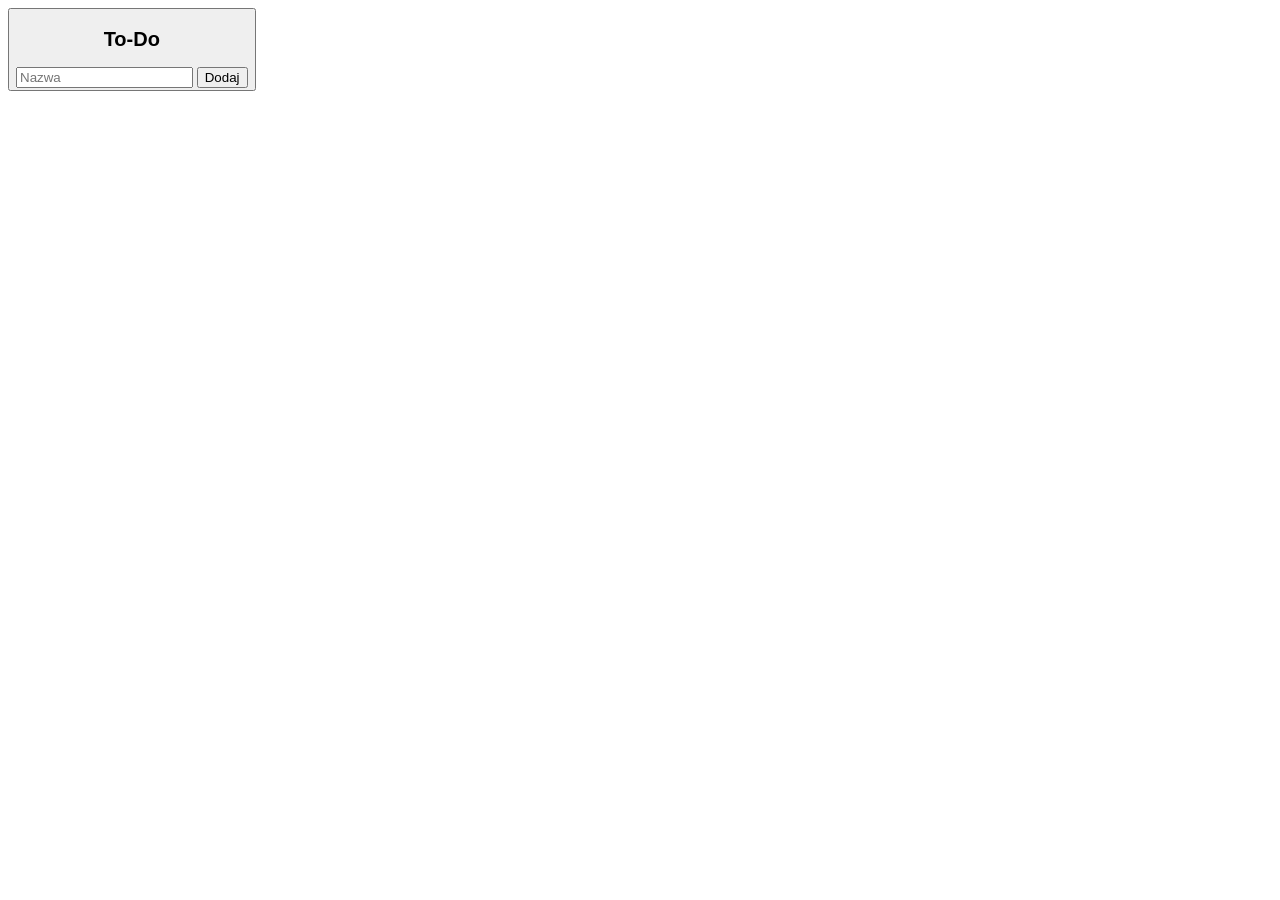
==== Lab2/lab2.html @ afa41eeb "lab2" ====
<!DOCTYPE html>
<html>
  <head>
    <title>To-Do</title>
    <link rel="stylesheet" href="style.css" />
  </head>
  <body>
    <button class="wrapper">
      <h2>To-Do</h2>
      <p></p>
      <ul class="tasks">
        <li>Loading tasks...</li>
      </ul>
      <form class="add-tasks">
        <input type="text" name="task" placeholder="Nazwa" required />
        <input type="submit" value="Dodaj" />
      </form>

    <script>
        const addTasks = document.querySelector(".add-tasks");
        const list = document.querySelector(".tasks");
        let tasks = JSON.parse(localStorage.getItem("tasks")) || [];

        function addTask(event) {
        event.preventDefault();
        const text = this.querySelector("[name=task]").value; 

        const newTask = {
          text,
          done: false,
        };

        tasks.push(newTask);
        populateList(tasks, list);
        localStorage.setItem("tasks", JSON.stringify(tasks));
        this.reset();
      }

      function populateList(tasks = [], list) {
        list.innerHTML = tasks
          .map((task, i) => {
            return `
          <p>
            <input type="checkbox" data-index=${i} id="task${i}"
            ${task.done ? "checked" : ""}/>
            <label for="task${i}">${task.text}</label>
            <button id="delete">Usuń</button>
          </p>
          `;
          })
          .join(""); 
      }

      function toggleDone(e) {
        if (!e.target.matches("input")) return;
        const element = e.target;
        const index = element.dataset.index;
        tasks[index].done = !tasks[index].done;
        localStorage.setItem("tasks", JSON.stringify(tasks));
        populateList(tasks, list);
      }

      addTasks.addEventListener("submit", addTask);
      list.addEventListener("click", toggleDone);
      populateList(tasks, list);

      const createBtnEl = document.getElementById('createElement');
      const deleteBtnEl = document.getElementById('deleteElement');


    function createElementWithText(tagName, textContent, className) {
        const newElement = document.createElement(tagName);
        newElement.textContent = textContent;
        newElement.setAttribute('class', className);
        return newElement;
    }
    </script>
  </body>
</html>
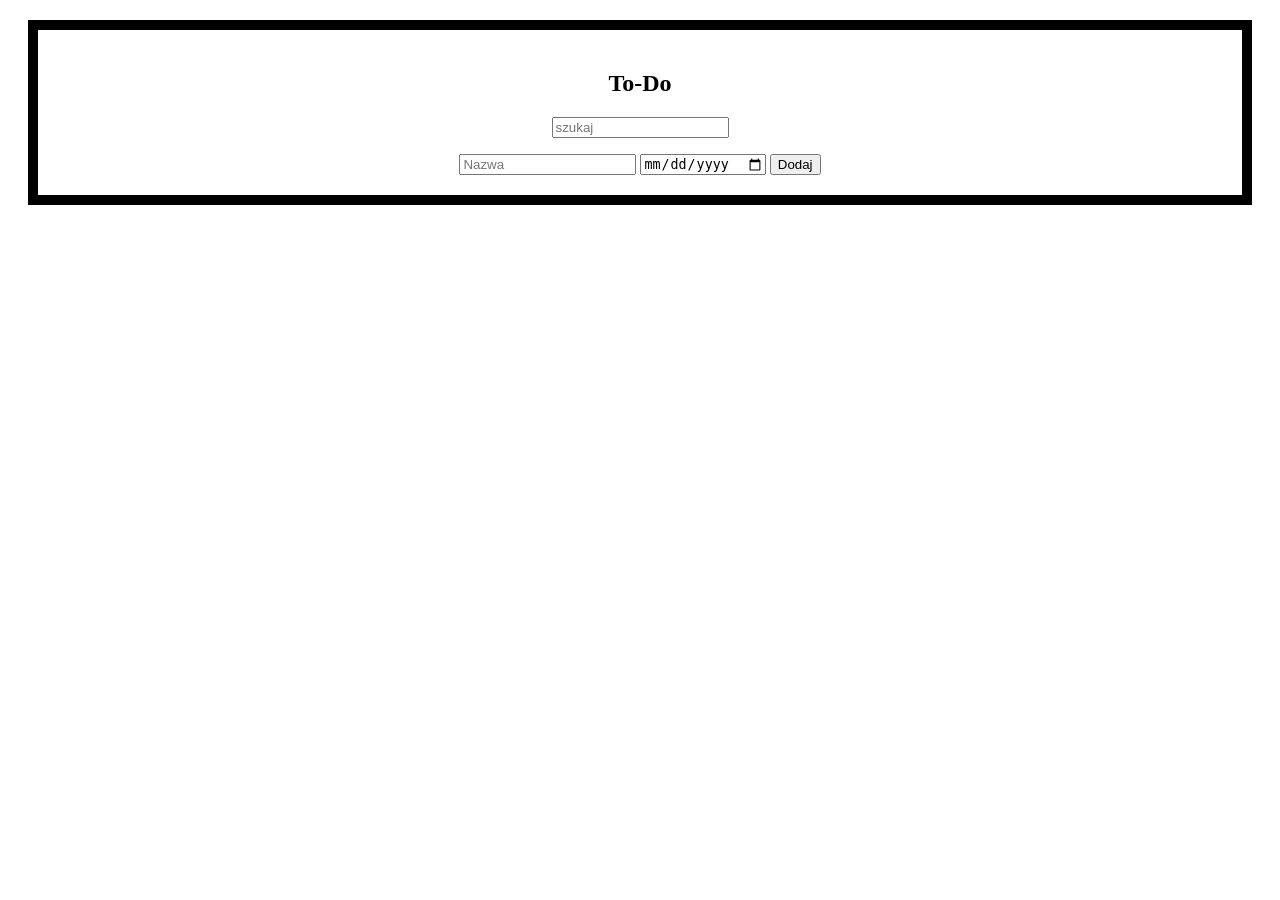
==== commit 507646d0: "lab2" ====
--- a/Lab2/lab2.html
+++ b/Lab2/lab2.html
@@ -5,75 +5,152 @@
     <link rel="stylesheet" href="style.css" />
   </head>
   <body>
-    <button class="wrapper">
+    <div class="wrapper">
       <h2>To-Do</h2>
-      <p></p>
-      <ul class="tasks">
-        <li>Loading tasks...</li>
+      <input type="text" id="myInput" onkeyup="szukaj()" placeholder="szukaj">
+      <ul class="tasks" id="myUL">
       </ul>
       <form class="add-tasks">
-        <input type="text" name="task" placeholder="Nazwa" required />
+        <input type="text" name="task" placeholder="Nazwa" required minlength="3" maxlength="255"/>
+        <input type="date" name="date" id="taskDate"/>
         <input type="submit" value="Dodaj" />
       </form>
+    </div>
+    <style>
+      .wrapper{
+        border: solid black 10px;
+        text-align: center;
+        margin: 20px;
+        padding: 20px;
 
-    <script>
-        const addTasks = document.querySelector(".add-tasks");
-        const list = document.querySelector(".tasks");
-        let tasks = JSON.parse(localStorage.getItem("tasks")) || [];
-
+      }
+      ul{
+        list-style-type: none;
+      }
+    </style>
+      <script>
+        const addTasks = document.querySelector('.add-tasks');
+        const list = document.querySelector('.tasks');
+        const taskDateInput = document.getElementById('taskDate');
+        let tasks = JSON.parse(localStorage.getItem('tasks')) || [];
+        let editingIndex = null;
+        const today = new Date().toISOString().split('T')[0];
+        taskDateInput.min = today;
         function addTask(event) {
         event.preventDefault();
-        const text = this.querySelector("[name=task]").value; 
+        const text = this.querySelector('[name=task]').value;
+        const date = this.querySelector('[name=date]').value;
+        const newTask = { text, date, done: false };
+        tasks.push(newTask);
+        saveAndRender();
+        this.reset();
+        }
+        
+        
+        function populateList(tasks = [], list) {
+        list.innerHTML = tasks.map((task, i) => {
+        return `
+        <li>
+        <input type="checkbox" data-index="${i}" id="task${i}" ${task.done ? 'checked' : ''} />
+        <span for="task${i}" id="${i}" onclick="editStart(this,${i})">${task.text} ${task.date}</span>
+        <button onclick="deleteTask(${i})">Usuń</button>
+        </li>`;
+        })
+        .join('');
+        }
+        
+        
+        function toggleDone(e) {
+        if (!e.target.matches('input[type="checkbox"]')) return;
+        const index = e.target.dataset.index;
+        tasks[index].done = !tasks[index].done;
+        saveAndRender();
+        }
+        
+        function editStart(e, i) {
+          const element = document.getElementById(i);
+          const oldText = tasks[i].text;        
+          const oldDate = tasks[i].date; 
+          element.innerHTML = `<input type="text" id="editText${i}" value="${oldText}" /> <input type="date" id="editDate${i}" value="${oldDate}" />`;
+          const inputText = document.getElementById(`editText${i}`);
+          const inputDate = document.getElementById(`editDate${i}`);
+          inputDate.focus();
+          function saveBoth() {
+            tasks[i].text = inputText.value;
+            tasks[i].date = inputDate.value;
+            editingIndex = null;
+            saveAndRender();
+          }
+          inputText.addEventListener('blur', saveBoth);
+          
+        }
+        
+        function deleteTask(i) {
+        tasks.splice(i, 1);
+        saveAndRender();
+        }
+        
+        
+        function saveAndRender() {
+        localStorage.setItem('tasks', JSON.stringify(tasks));
+        populateList(tasks, list);
+        }
+        
+        function szukaj() {
+  const input = document.getElementById('myInput').value.toUpperCase();
+  const ul = document.getElementById("myUL");
+  const li = ul.getElementsByTagName('li');
 
-        const newTask = {
-          text,
-          done: false,
-        };
-
-        tasks.push(newTask);
-        populateList(tasks, list);
-        localStorage.setItem("tasks", JSON.stringify(tasks));
-        this.reset();
-      }
-
-      function populateList(tasks = [], list) {
-        list.innerHTML = tasks
-          .map((task, i) => {
-            return `
-          <p>
-            <input type="checkbox" data-index=${i} id="task${i}"
-            ${task.done ? "checked" : ""}/>
-            <label for="task${i}">${task.text}</label>
-            <button id="delete">Usuń</button>
-          </p>
-          `;
-          })
-          .join(""); 
-      }
-
-      function toggleDone(e) {
-        if (!e.target.matches("input")) return;
-        const element = e.target;
-        const index = element.dataset.index;
-        tasks[index].done = !tasks[index].done;
-        localStorage.setItem("tasks", JSON.stringify(tasks));
-        populateList(tasks, list);
-      }
-
-      addTasks.addEventListener("submit", addTask);
-      list.addEventListener("click", toggleDone);
-      populateList(tasks, list);
-
-      const createBtnEl = document.getElementById('createElement');
-      const deleteBtnEl = document.getElementById('deleteElement');
+  if (input.length < 2) {
+    for (let i = 0; i < li.length; i++) {
+      const span = li[i].getElementsByTagName("span")[0];
+      span.innerHTML = tasks[i].text + " " + tasks[i].date; 
+      li[i].style.display = ""; 
+    }
+    return;
+  }
+  for (let i = 0; i < li.length; i++) {
+    const span = li[i].getElementsByTagName("span")[0];
+    const txt = tasks[i].text + " " + tasks[i].date; 
+    if (txt.toUpperCase().includes(input)) {
+      const start = txt.toUpperCase().indexOf(input);
+      const end = start + input.length;
+      span.innerHTML =
+        txt.substring(0, start) +
+        `<mark>` + txt.substring(start, end) + `</mark>` +
+        txt.substring(end);
+      li[i].style.display = "";
+    } else {
+      span.innerHTML = txt; 
+      li[i].style.display = "none";
+    }
+  }
+}
 
 
-    function createElementWithText(tagName, textContent, className) {
-        const newElement = document.createElement(tagName);
-        newElement.textContent = textContent;
-        newElement.setAttribute('class', className);
-        return newElement;
-    }
-    </script>
+        function szukaj1() {
+          var input, filter, ul, li, a, i, txtValue;
+          input = document.getElementById('myInput');
+          filter = input.value.toUpperCase();
+          ul = document.getElementById("myUL");
+          li = ul.getElementsByTagName('li');
+          
+          for (i = 0; i < li.length; i++) {
+            a = li[i].getElementsByTagName("span")[0];
+            txtValue = a.textContent || a.innerText;
+            if (txtValue.toUpperCase().indexOf(filter) > -1) {
+              li[i].style.display = "";
+              li[i].style.backgroundColor = "yellow";
+            } else {
+              li[i].style.display = "none";
+            }
+          }
+        }
+        
+        
+        addTasks.addEventListener('submit', addTask);
+        list.addEventListener('click', toggleDone);
+        populateList(tasks, list);
+        </script>
   </body>
 </html>
